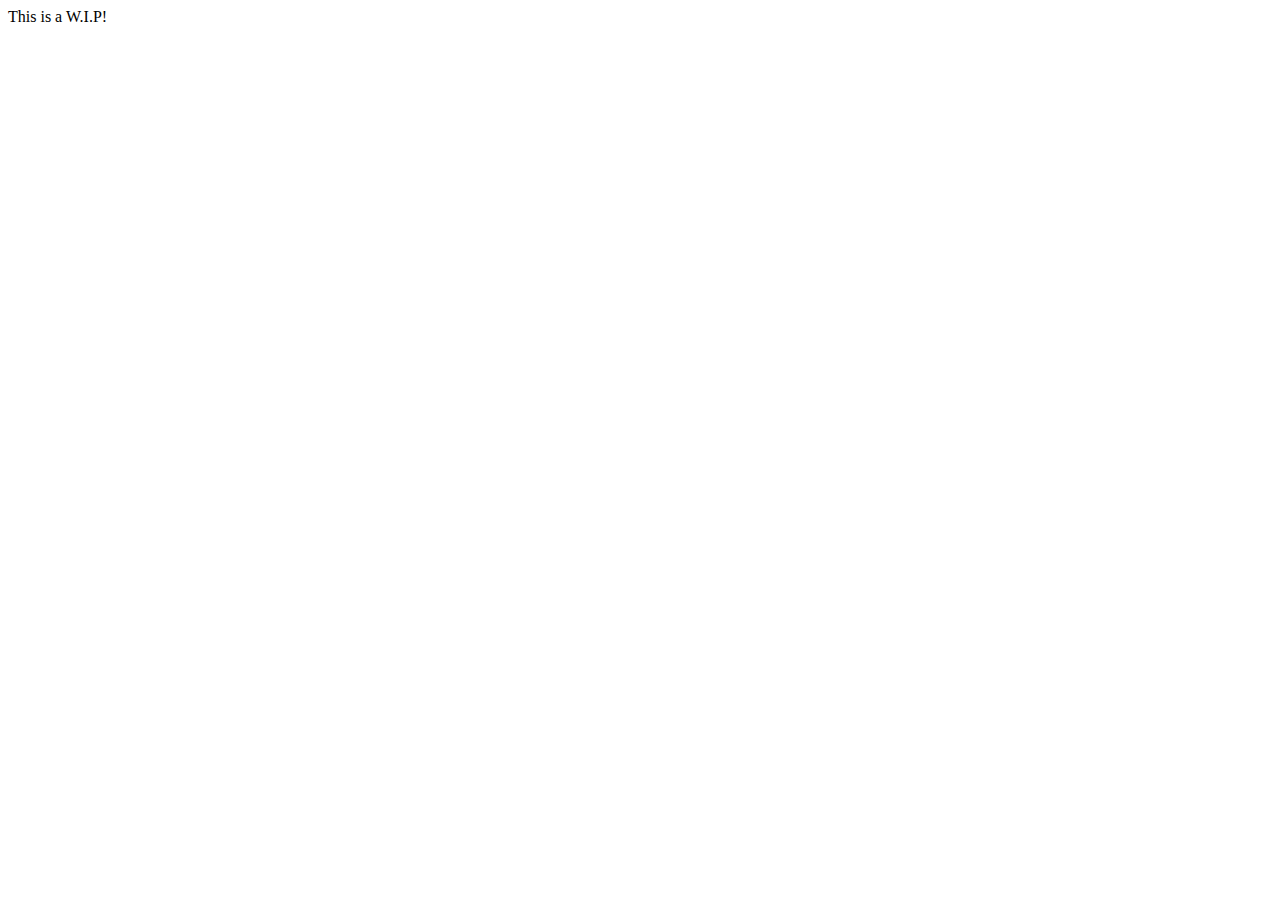
==== index.html @ 3d7e9992 "Update index.html" ====
<html>
  <head>
    <title>BTA Website</title>
    <link rel="stylesheet" href="bluetanimates.github.io/style.css">
    <link rel="shortcut icon" type="image/png" href="bluetanimates.github.io/images/ico.png">
  </head>
  <body>
    <p>This is a W.I.P!</p>
  </body>
</html>
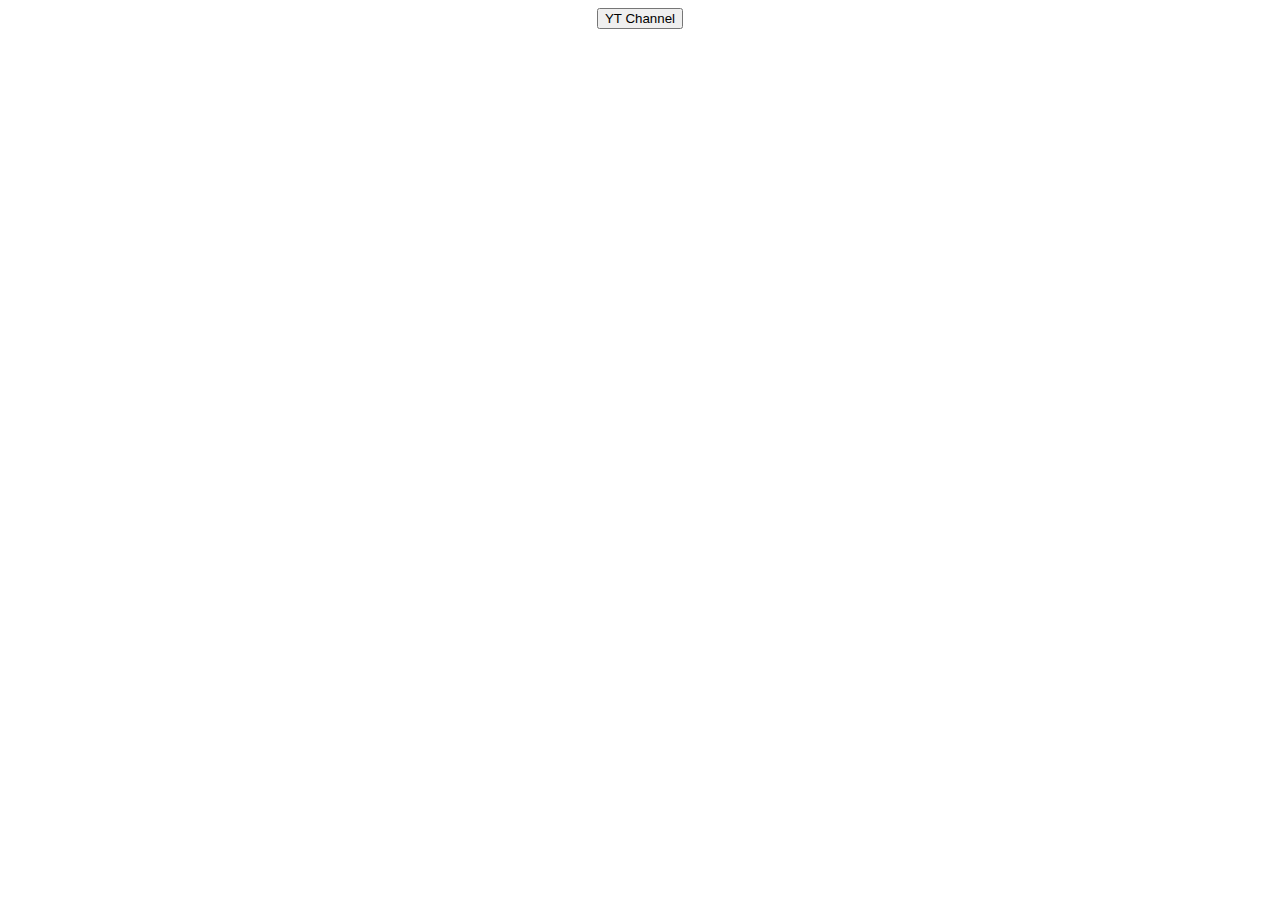
==== commit 5acb5507: "Update index.html" ====
--- a/index.html
+++ b/index.html
@@ -1,10 +1,15 @@
 <html>
   <head>
     <title>BTA Website</title>
-    <link rel="stylesheet" href="bluetanimates.github.io/style.css">
-    <link rel="shortcut icon" type="image/png" href="bluetanimates.github.io/images/ico.png">
+    <link rel="stylesheet" href="https://bluetanimates.github.io/style.css">
+    <link rel="shortcut icon" type="image/png" href="https://bluetanimates.github.io/images/ico.png">
   </head>
   <body>
-    <p>This is a W.I.P!</p>
+    <center>
+      <title>BlueTAnimates Official Website</title>
+      <p><a href="https://www.youtube.com/@BlueTAnimates">
+      <button class="button button1">YT Channel</button>
+      </a>
+    </center>
   </body>
 </html>
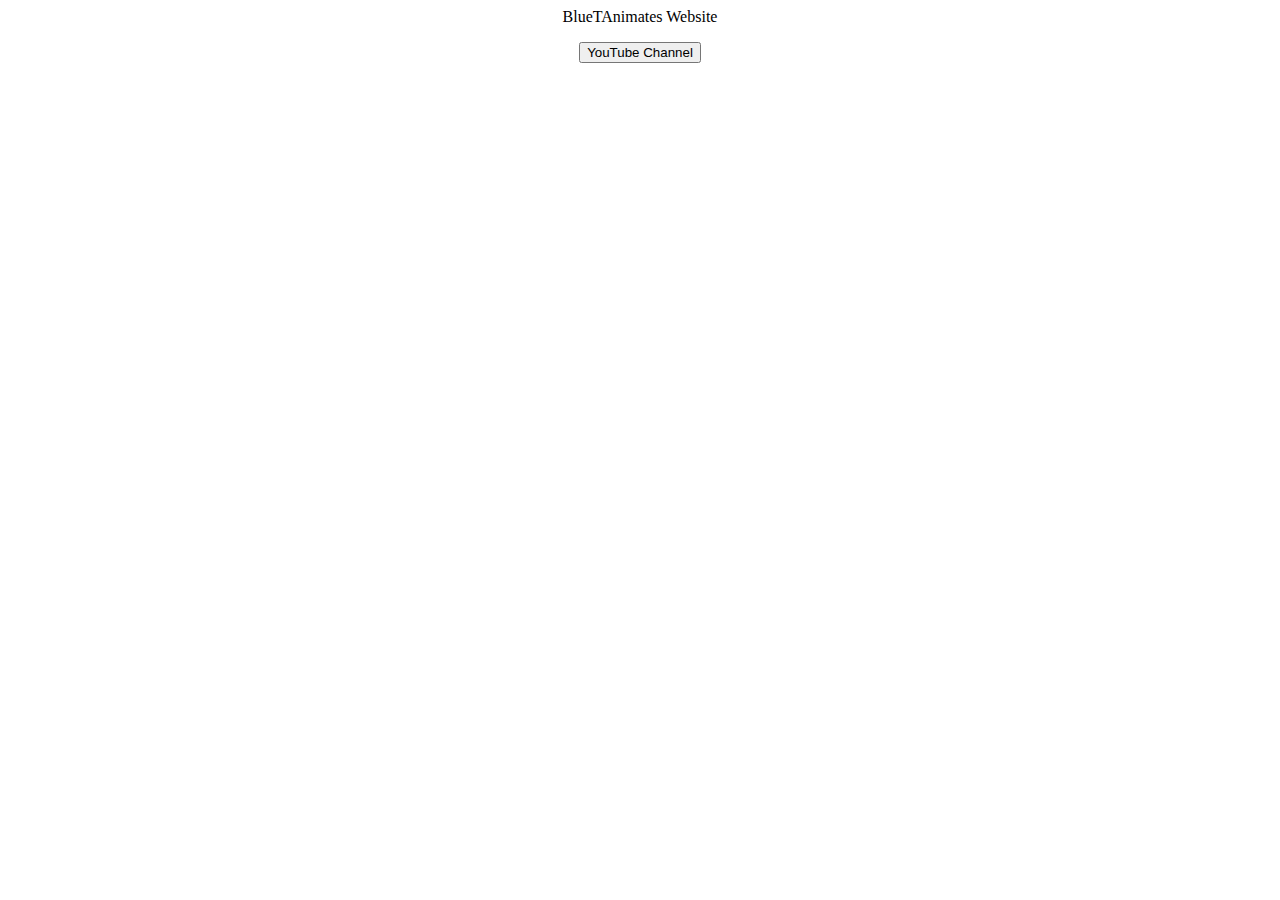
==== commit 698fdf7e: "Update index.html" ====
--- a/index.html
+++ b/index.html
@@ -6,9 +6,9 @@
   </head>
   <body>
     <center>
-      <title>BlueTAnimates Official Website</title>
-      <p><a href="https://www.youtube.com/@BlueTAnimates">
-      <button class="button button1">YT Channel</button>
+      <div class="title">BlueTAnimates Website</div>
+      <p><a href="/links">
+      <button class="button button1">YouTube Channel</button>
       </a>
     </center>
   </body>
